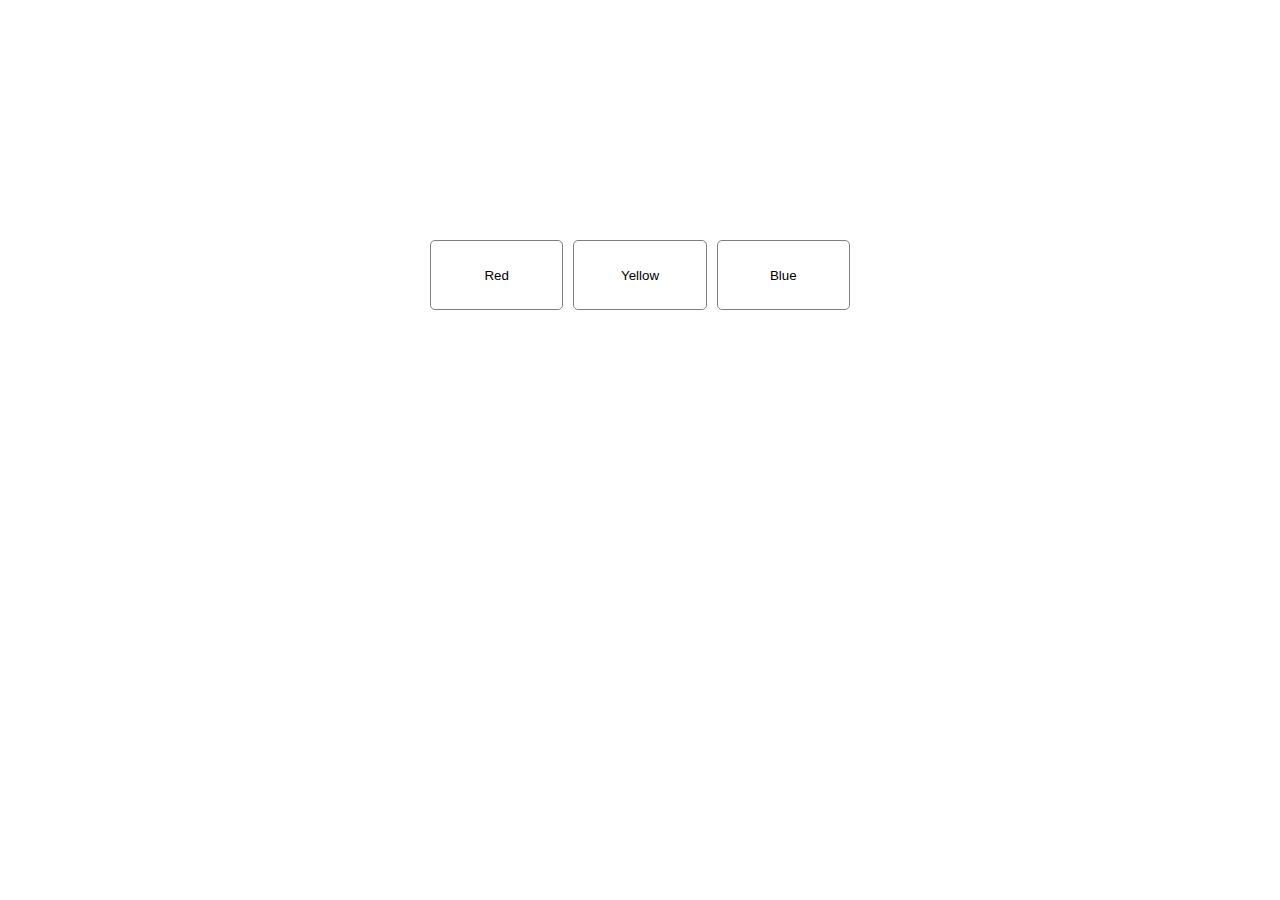
==== button.html @ 114f4f8b "first commit" ====
<!DOCTYPE html>
<html lang="en">
<head>
    <meta charset="UTF-8">
    <meta http-equiv="X-UA-Compatible" content="IE=edge">
    <meta name="viewport" content="width=device-width, initial-scale=1.0">
    <link rel="stylesheet" href="button.css">
    <title>Color button</title>
</head>
<body>

<div class="Exercise" >

    <button class="Red">Red</button>
    <button class="Yellow">Yellow</button>
    <button class="Blue">Blue</button>

</div>
    
</body>
<script src="button.js"></script>

</html>
---- button.css ----
* {
    margin: 0;
    padding: 0;
    box-sizing: border-box;
}

body {
    width: 100%;
    height: 100vh;
}

.Exercise {
    display: grid;
    grid-template-columns: repeat(9, 1fr);
    grid-template-rows: repeat(9, 1fr);
    gap: 10px;
}

.Red {
    display: grid;
    grid-area: 4/4/5/5;
    height: 70px;
    align-items: center;
    align-self: center;
    background-color: white;
    border: 1px solid gray;
    border-radius: 5px;
    cursor: pointer;
}

.Yellow {
    display: grid;
    grid-area: 4/5/5/6;
    height: 70px;
    align-items: center;
    align-self: center;
    background-color: white;
    border: 1px solid gray;
    border-radius: 5px;
    cursor: pointer;
}

.Blue {
    display: grid;
    grid-area: 4/6/5/7;
    height: 70px;
    align-items: center;
    align-self: center;
    background-color: white;
    border: 1px solid gray;
    border-radius: 5px;
    cursor: pointer;
}
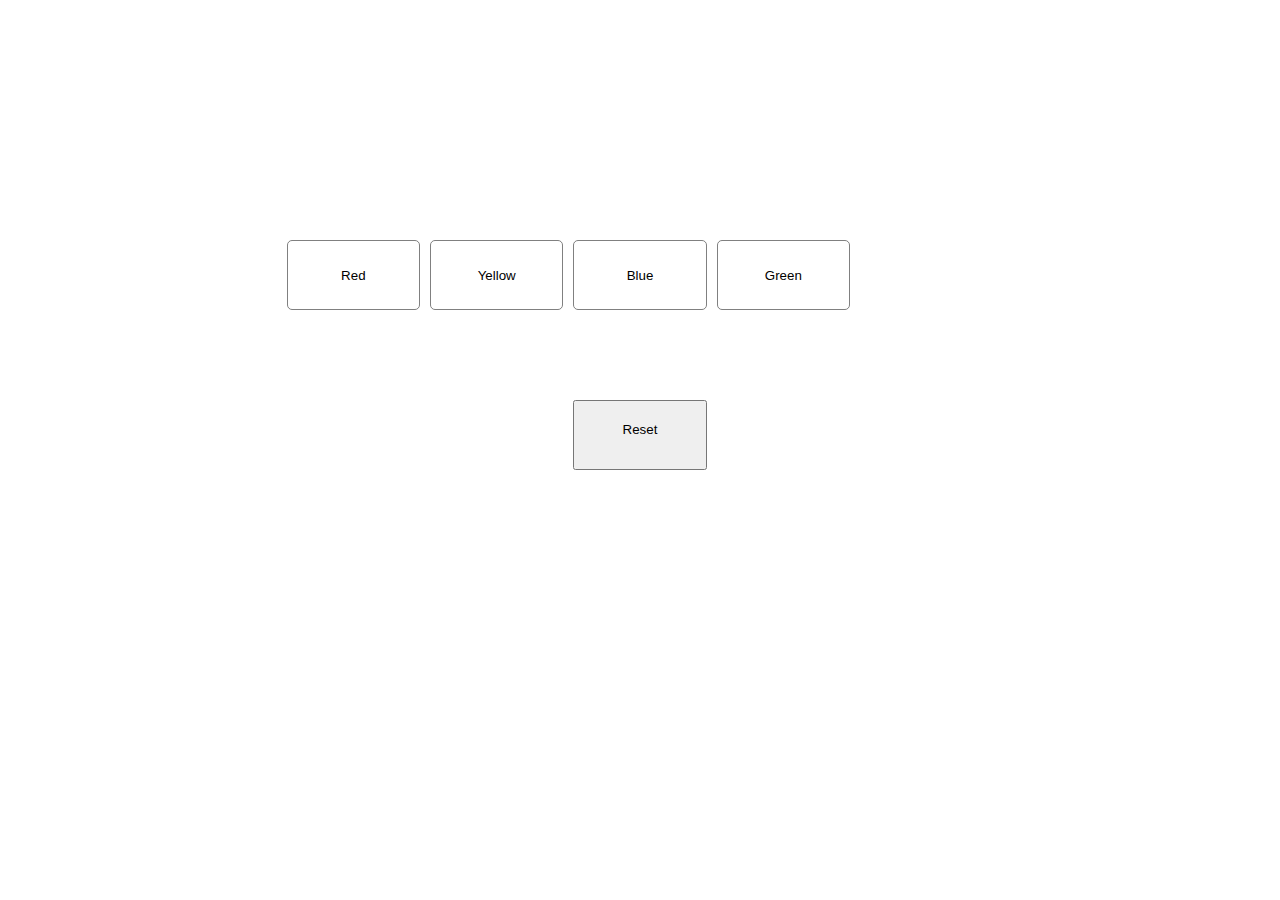
==== commit 1ef1c055: "added one button to change color and button to reset color for other buttons" ====
--- a/button.html
+++ b/button.html
@@ -5,19 +5,28 @@
     <meta http-equiv="X-UA-Compatible" content="IE=edge">
     <meta name="viewport" content="width=device-width, initial-scale=1.0">
     <link rel="stylesheet" href="button.css">
+    <link href="https://cdn.jsdelivr.net/npm/bootstrap@5.3.0-alpha1/dist/css/bootstrap.min.css" rel="stylesheet" integrity="sha384-GLhlTQ8iRABdZLl6O3oVMWSktQOp6b7In1Zl3/Jr59b6EGGoI1aFkw7cmDA6j6gD" crossorigin="anonymous">
     <title>Color button</title>
 </head>
 <body>
 
-<div class="Exercise" >
+<div class="Multiply">
 
-    <button class="Red">Red</button>
-    <button class="Yellow">Yellow</button>
-    <button class="Blue">Blue</button>
+    <button  class="Btn-one" id="btn-one">Red</button>
+
+    <button class="Btn-two" id="btn-two">Yellow</button>
+
+    <button class="Btn-three" id="btn-three">Blue</button>
+
+    <button class="Btn-four" id="btn-four">Green</button>
+
+    <button type="button" onClick="onClickReset()" class="Btn-reset">Reset</button>
 
 </div>
+
     
 </body>
 <script src="button.js"></script>
+<script src="https://cdn.jsdelivr.net/npm/bootstrap@5.3.0-alpha1/dist/js/bootstrap.bundle.min.js" integrity="sha384-w76AqPfDkMBDXo30jS1Sgez6pr3x5MlQ1ZAGC+nuZB+EYdgRZgiwxhTBTkF7CXvN" crossorigin="anonymous"></script>
 
 </html>--- a/button.css
+++ b/button.css
@@ -9,16 +9,16 @@
     height: 100vh;
 }
 
-.Exercise {
+.Multiply {
     display: grid;
     grid-template-columns: repeat(9, 1fr);
     grid-template-rows: repeat(9, 1fr);
     gap: 10px;
 }
 
-.Red {
+.Btn-one {
     display: grid;
-    grid-area: 4/4/5/5;
+    grid-area: 4/3/4/3;
     height: 70px;
     align-items: center;
     align-self: center;
@@ -28,9 +28,9 @@
     cursor: pointer;
 }
 
-.Yellow {
+.Btn-two {
     display: grid;
-    grid-area: 4/5/5/6;
+    grid-area: 4/4/4/4;
     height: 70px;
     align-items: center;
     align-self: center;
@@ -40,9 +40,9 @@
     cursor: pointer;
 }
 
-.Blue {
+.Btn-three {
     display: grid;
-    grid-area: 4/6/5/7;
+    grid-area: 4/5/4/5;
     height: 70px;
     align-items: center;
     align-self: center;
@@ -50,4 +50,22 @@
     border: 1px solid gray;
     border-radius: 5px;
     cursor: pointer;
+}
+
+.Btn-four {
+    display: grid;
+    grid-area: 4/6/4/6;
+    height: 70px;
+    align-items: center;
+    align-self: center;
+    background-color: white;
+    border: 1px solid gray;
+    border-radius: 5px;
+    cursor: pointer;
+}
+
+.Btn-reset {
+    display: grid;
+    grid-area: 6/5/6/5;
+    padding-top: 20px;
 }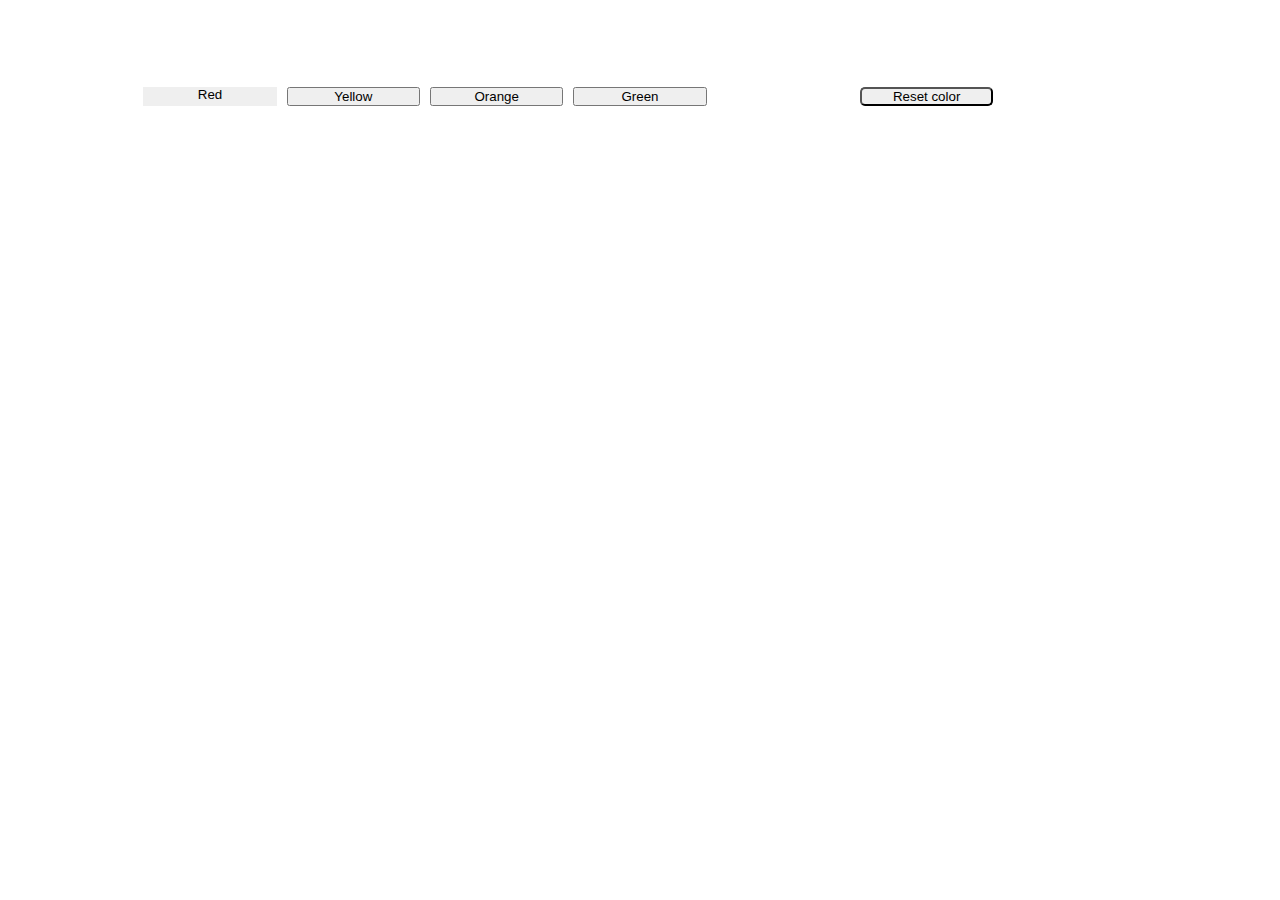
==== commit f6684f55: "added bootstrap on all buttons and a new style of project and remove line code from css" ====
--- a/button.html
+++ b/button.html
@@ -12,15 +12,15 @@
 
 <div class="Multiply">
 
-    <button  class="Btn-one" id="btn-one">Red</button>
+    <button type="button" class="btn btn-light-1 border" id="btn-one">Red</button>
 
-    <button class="Btn-two" id="btn-two">Yellow</button>
+    <button type="button" class="btn btn-light-2 border" id="btn-two">Yellow</button>
 
-    <button class="Btn-three" id="btn-three">Blue</button>
+    <button type="button" class="btn btn-light-3 border" id="btn-three">Orange</button>
 
-    <button class="Btn-four" id="btn-four">Green</button>
+    <button type="button" class="btn btn-light-4 border" id="btn-four">Green</button>
 
-    <button type="button" onClick="onClickReset()" class="Btn-reset">Reset</button>
+    <button type="button" onClick="onClickReset()" class="Btn-reset">Reset color</button>
 
 </div>
 
--- a/button.css
+++ b/button.css
@@ -5,6 +5,7 @@
 }
 
 body {
+    display: contents;
     width: 100%;
     height: 100vh;
 }
@@ -16,56 +17,31 @@
     gap: 10px;
 }
 
-.Btn-one {
+.btn-light-1 {
+    display: grid;
+    grid-area: 4/2/4/2;
+    border: 2px;
+}
+
+.btn-light-2 {
     display: grid;
     grid-area: 4/3/4/3;
-    height: 70px;
-    align-items: center;
-    align-self: center;
-    background-color: white;
-    border: 1px solid gray;
-    border-radius: 5px;
-    cursor: pointer;
 }
 
-.Btn-two {
+.btn-light-3 {
     display: grid;
     grid-area: 4/4/4/4;
-    height: 70px;
-    align-items: center;
-    align-self: center;
-    background-color: white;
-    border: 1px solid gray;
-    border-radius: 5px;
-    cursor: pointer;
 }
 
-.Btn-three {
+.btn-light-4 {
     display: grid;
     grid-area: 4/5/4/5;
-    height: 70px;
-    align-items: center;
-    align-self: center;
-    background-color: white;
-    border: 1px solid gray;
-    border-radius: 5px;
-    cursor: pointer;
-}
-
-.Btn-four {
-    display: grid;
-    grid-area: 4/6/4/6;
-    height: 70px;
-    align-items: center;
-    align-self: center;
-    background-color: white;
-    border: 1px solid gray;
-    border-radius: 5px;
-    cursor: pointer;
 }
 
 .Btn-reset {
     display: grid;
-    grid-area: 6/5/6/5;
-    padding-top: 20px;
+    grid-area: 4/7/4/7;
+    justify-content: center;
+    align-items: center;
+    border-radius: 5px;
 }